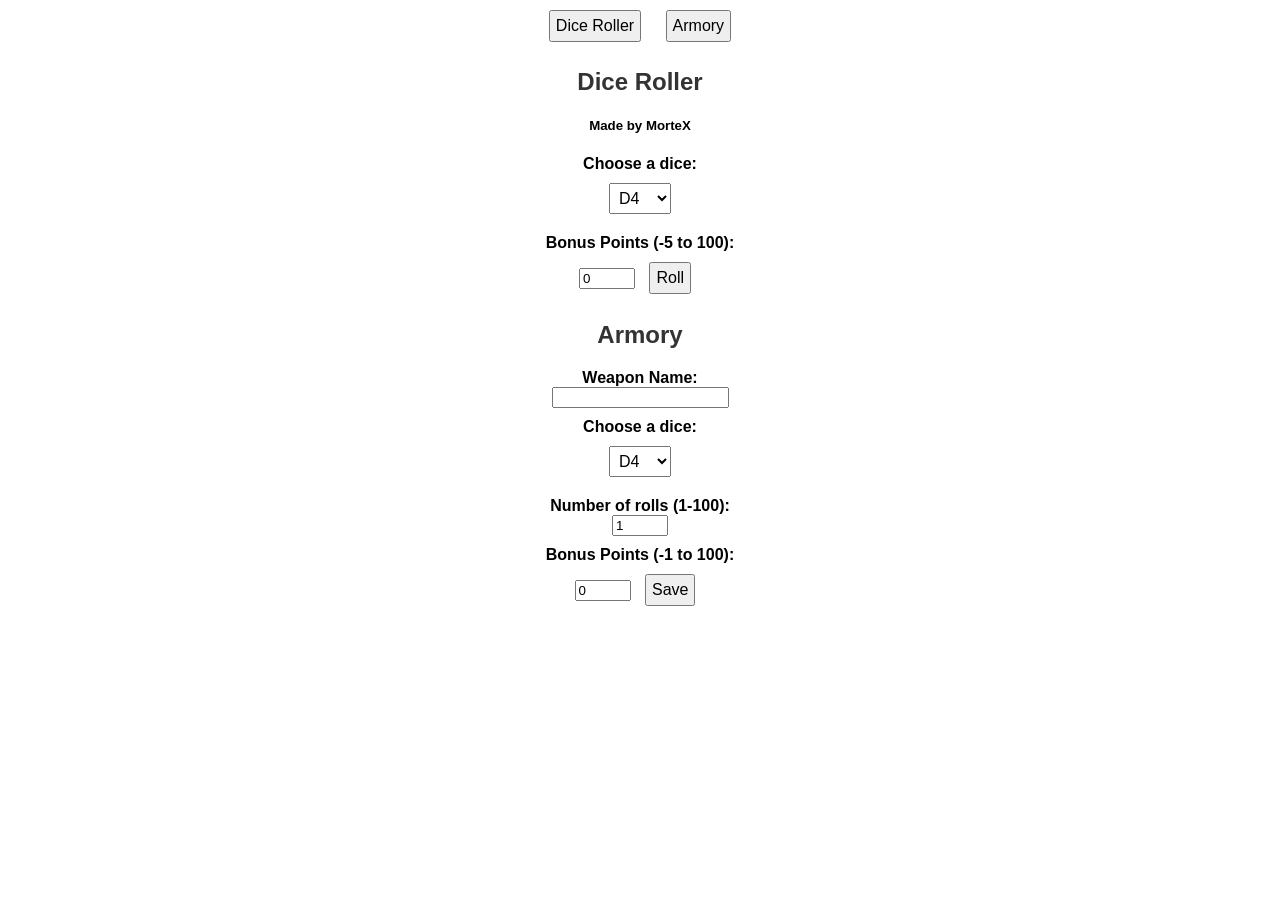
==== index.html @ ff6e944e "Update index.html" ====
<!DOCTYPE html>
<html lang="en">
<head>
    <meta charset="UTF-8">
    <meta name="viewport" content="width=device-width, initial-scale=1.0">
    <title>Dice Roller</title>
    <link rel="stylesheet" href="styles.css">
</head>
<body>
    <div class="tabs">
        <button class="tab" id="dice-tab">Dice Roller</button>
        <button class="tab" id="armory-tab">Armory</button>
    </div>
    <div id="dice-content" class="tab-content">
        <h1>Dice Roller</h1>
        <h5>Made by MorteX</h5>
        <label for="dice-type">Choose a dice:</label>
        <select id="dice-type">
            <option value="4">D4</option>
            <option value="6">D6</option>
            <option value="8">D8</option>
            <option value="10">D10</option>
            <option value="12">D12</option>
            <option value="20">D20</option>
        </select>
        <label for="bonus-points">Bonus Points (-5 to 100):</label>
        <input type="number" id="bonus-points" min="-5" max="100" value="0">
        <button id="roll-dice-button">Roll</button>
        <div id="dice-result"></div>
    </div>
    <div id="armory-content" class="tab-content">
        <h1>Armory</h1>
        <label for="weapon-name">Weapon Name:</label>
        <input type="text" id="weapon-name">
        <label for="weapon-dice">Choose a dice:</label>
        <select id="weapon-dice">
            <option value="4">D4</option>
            <option value="6">D6</option>
            <option value="8">D8</option>
            <option value="10">D10</option>
            <option value="12">D12</option>
            <option value="20">D20</option>
        </select>
        <label for="weapon-num-rolls">Number of rolls (1-100):</label>
        <input type="number" id="weapon-num-rolls" min="1" max="100" value="1">
        <label for="weapon-bonus-points">Bonus Points (-1 to 100):</label>
        <input type="number" id="weapon-bonus-points" min="-1" max="100" value="0">
        <button id="armory-save-button">Save</button>
        <div id="saved-weapons"></div>
        <div id="armory-result"></div>
    </div>
    <script src="script.js"></script>
</body>
</html>
---- styles.css ----
body {
    font-family: Arial, sans-serif;
    text-align: center;
    margin: 0;
    padding: 0;
}

h1 {
    color: #333;
    font-size: 24px;
    margin-bottom: 20px;
}

.dice {
    margin: 20px;
    padding: 20px;
    border: 1px solid #ccc;
    border-radius: 5px;
    background-color: #f5f5f5;
    display: inline-block;
}

label {
    font-weight: bold;
    display: block;
    margin-top: 10px;
}

select, button {
    margin: 10px;
    padding: 5px;
    font-size: 16px;
}

#result {
    font-size: 24px;
    font-weight: bold;
    color: #009688;
}
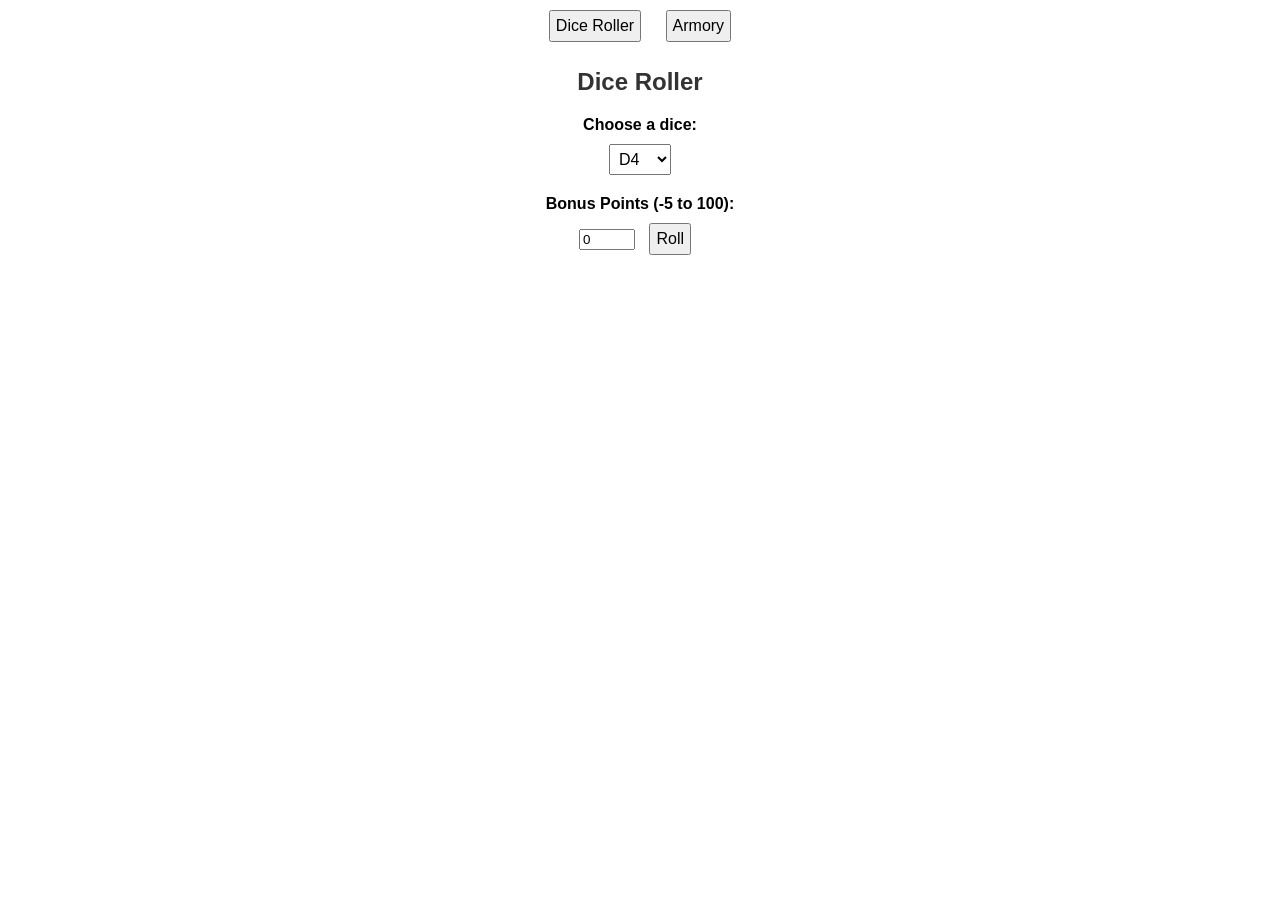
==== commit c6824132: "Update index.html" ====
--- a/index.html
+++ b/index.html
@@ -3,7 +3,7 @@
 <head>
     <meta charset="UTF-8">
     <meta name="viewport" content="width=device-width, initial-scale=1.0">
-    <title>Dice Roller</title>
+    <title>Dice Roller & Armory</title>
     <link rel="stylesheet" href="styles.css">
 </head>
 <body>
@@ -13,7 +13,6 @@
     </div>
     <div id="dice-content" class="tab-content">
         <h1>Dice Roller</h1>
-        <h5>Made by MorteX</h5>
         <label for="dice-type">Choose a dice:</label>
         <select id="dice-type">
             <option value="4">D4</option>
@@ -45,6 +44,7 @@
         <input type="number" id="weapon-num-rolls" min="1" max="100" value="1">
         <label for="weapon-bonus-points">Bonus Points (-1 to 100):</label>
         <input type="number" id="weapon-bonus-points" min="-1" max="100" value="0">
+        <button id="armory-roll-button">Roll</button>
         <button id="armory-save-button">Save</button>
         <div id="saved-weapons"></div>
         <div id="armory-result"></div>
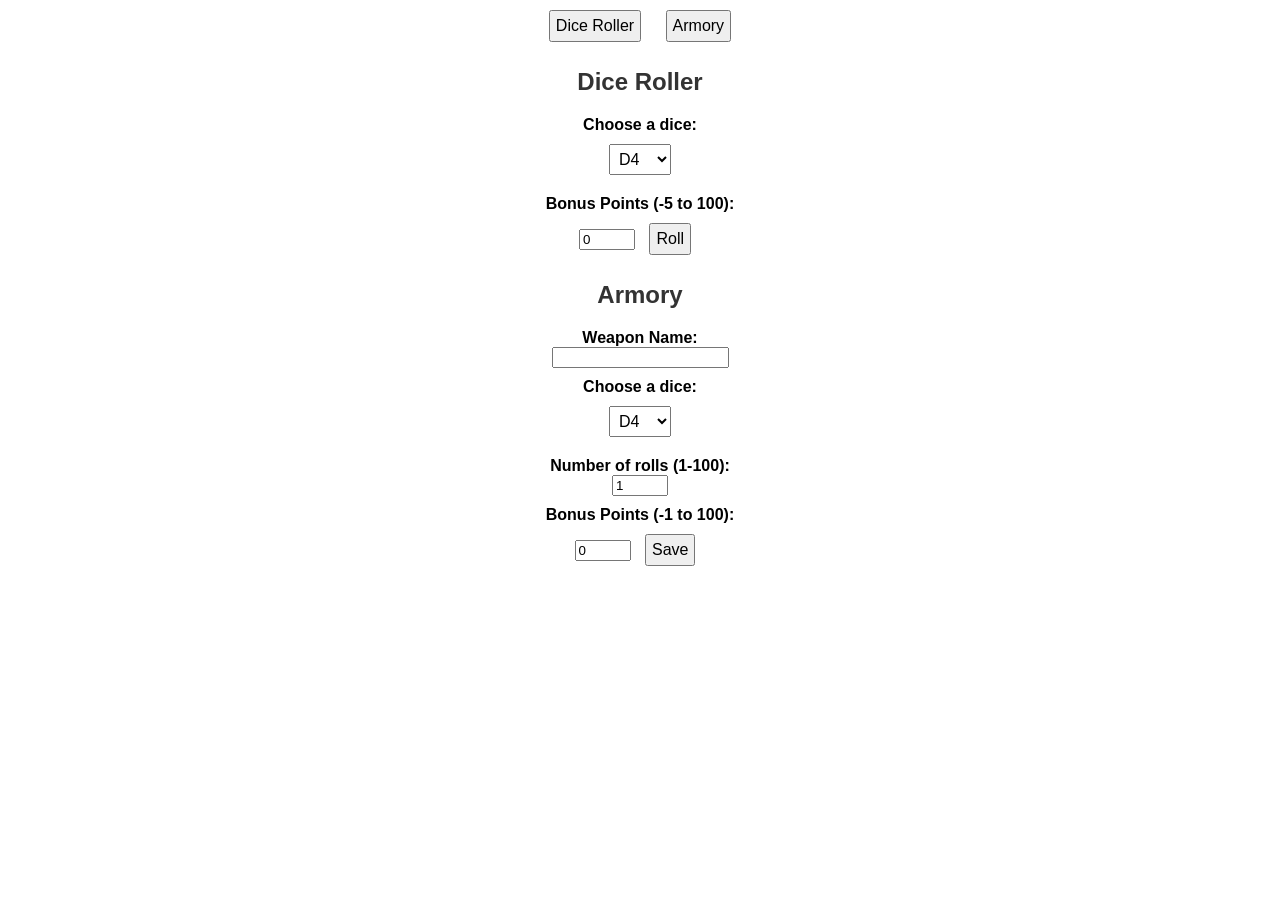
==== commit 369eab6b: "Update index.html" ====
--- a/index.html
+++ b/index.html
@@ -44,7 +44,6 @@
         <input type="number" id="weapon-num-rolls" min="1" max="100" value="1">
         <label for="weapon-bonus-points">Bonus Points (-1 to 100):</label>
         <input type="number" id="weapon-bonus-points" min="-1" max="100" value="0">
-        <button id="armory-roll-button">Roll</button>
         <button id="armory-save-button">Save</button>
         <div id="saved-weapons"></div>
         <div id="armory-result"></div>
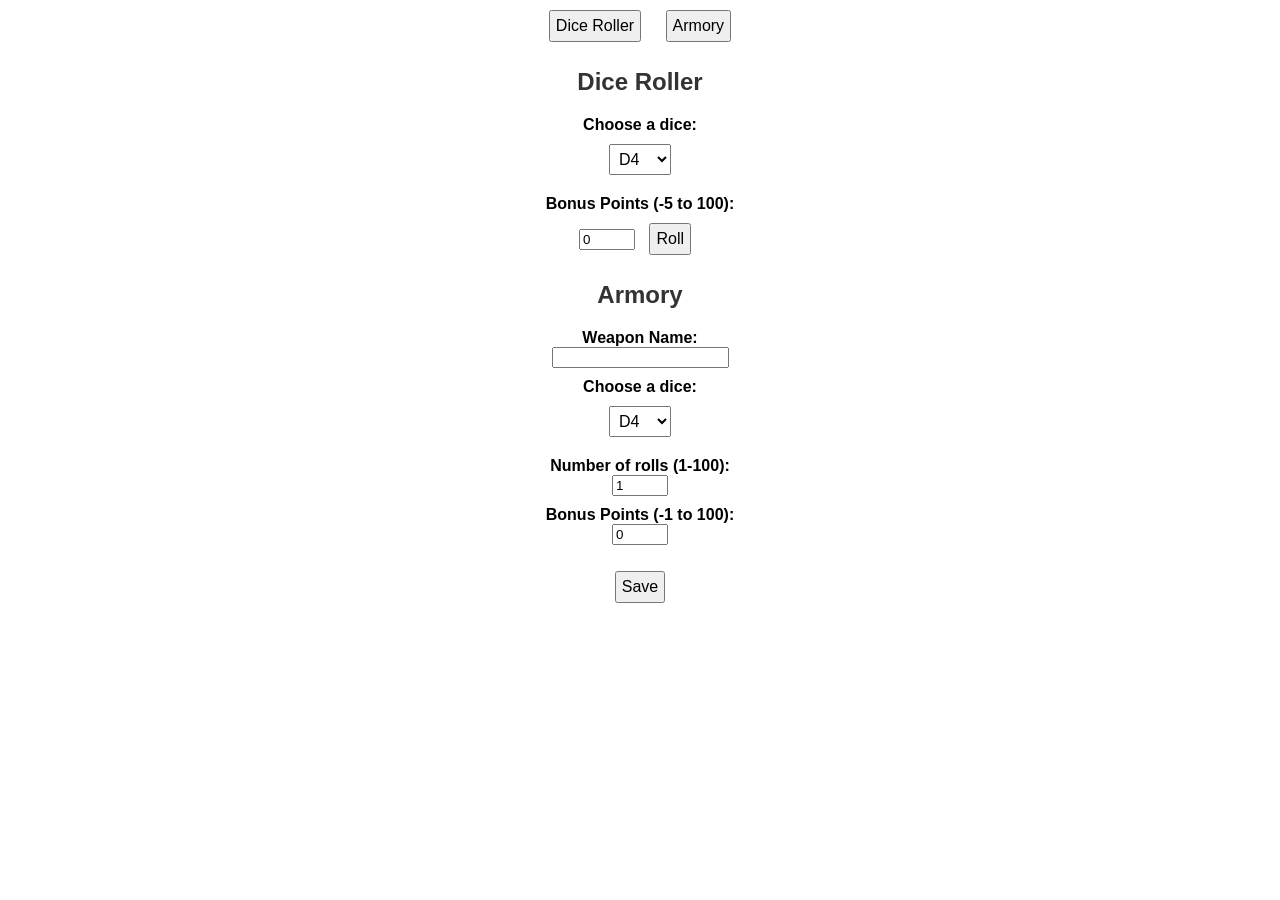
==== commit 2b230d64: "Update index.html" ====
--- a/index.html
+++ b/index.html
@@ -44,6 +44,7 @@
         <input type="number" id="weapon-num-rolls" min="1" max="100" value="1">
         <label for="weapon-bonus-points">Bonus Points (-1 to 100):</label>
         <input type="number" id="weapon-bonus-points" min="-1" max="100" value="0">
+        <p></p>
         <button id="armory-save-button">Save</button>
         <div id="saved-weapons"></div>
         <div id="armory-result"></div>
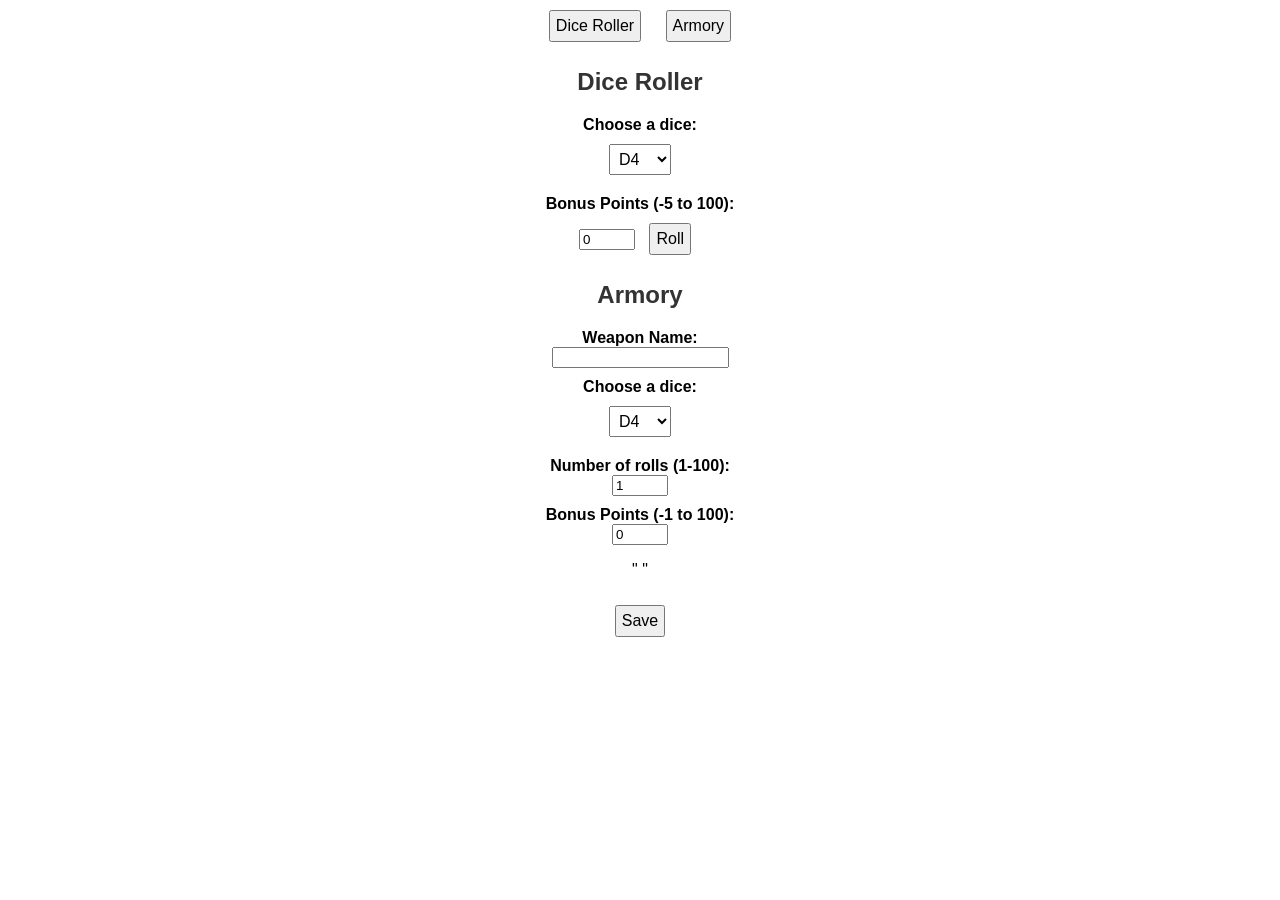
==== commit ff56cb2a: "Update index.html" ====
--- a/index.html
+++ b/index.html
@@ -44,7 +44,7 @@
         <input type="number" id="weapon-num-rolls" min="1" max="100" value="1">
         <label for="weapon-bonus-points">Bonus Points (-1 to 100):</label>
         <input type="number" id="weapon-bonus-points" min="-1" max="100" value="0">
-        <p></p>
+        <p>" "</p>
         <button id="armory-save-button">Save</button>
         <div id="saved-weapons"></div>
         <div id="armory-result"></div>
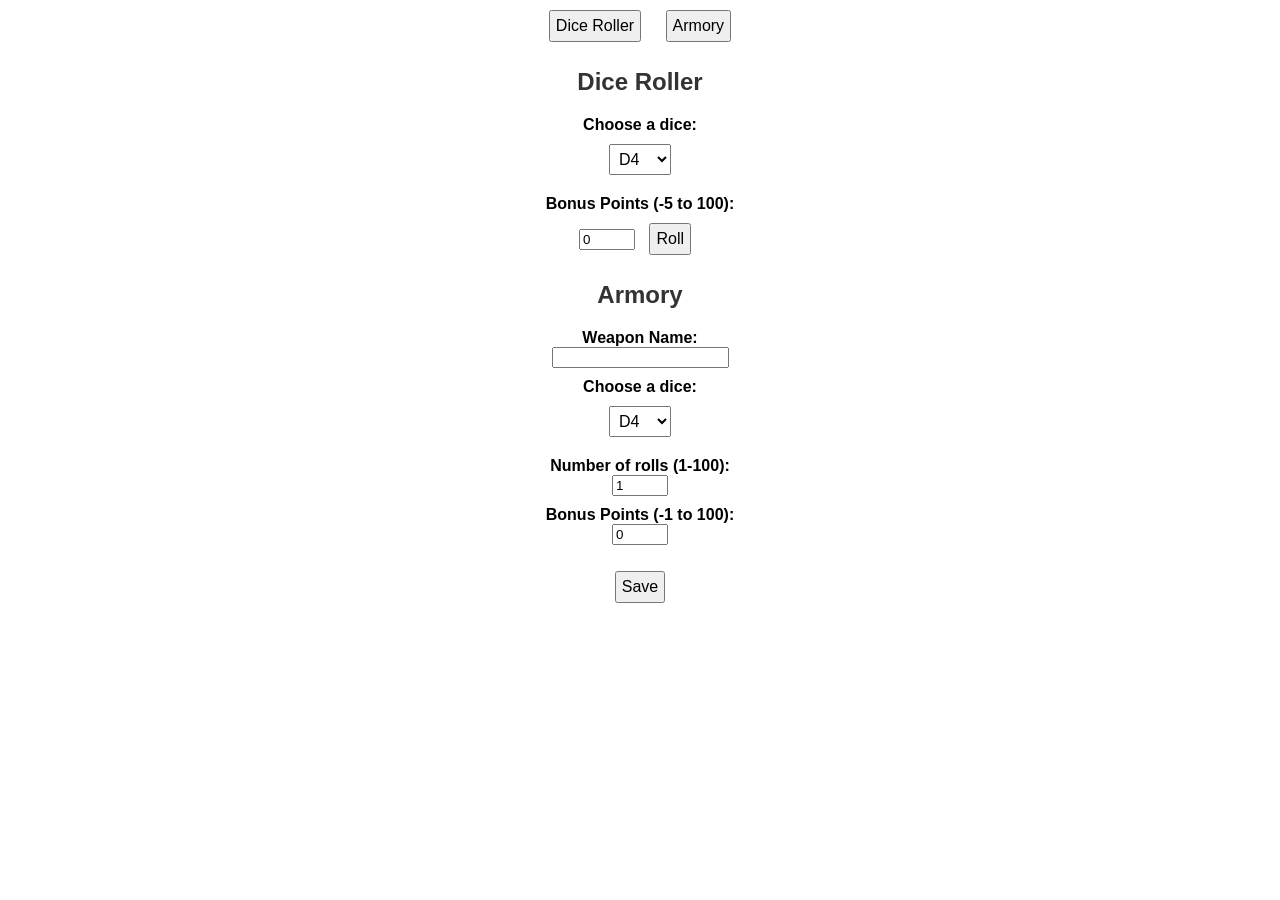
==== commit b536b253: "Update index.html" ====
--- a/index.html
+++ b/index.html
@@ -44,7 +44,7 @@
         <input type="number" id="weapon-num-rolls" min="1" max="100" value="1">
         <label for="weapon-bonus-points">Bonus Points (-1 to 100):</label>
         <input type="number" id="weapon-bonus-points" min="-1" max="100" value="0">
-        <p>" "</p>
+        <p></p>
         <button id="armory-save-button">Save</button>
         <div id="saved-weapons"></div>
         <div id="armory-result"></div>
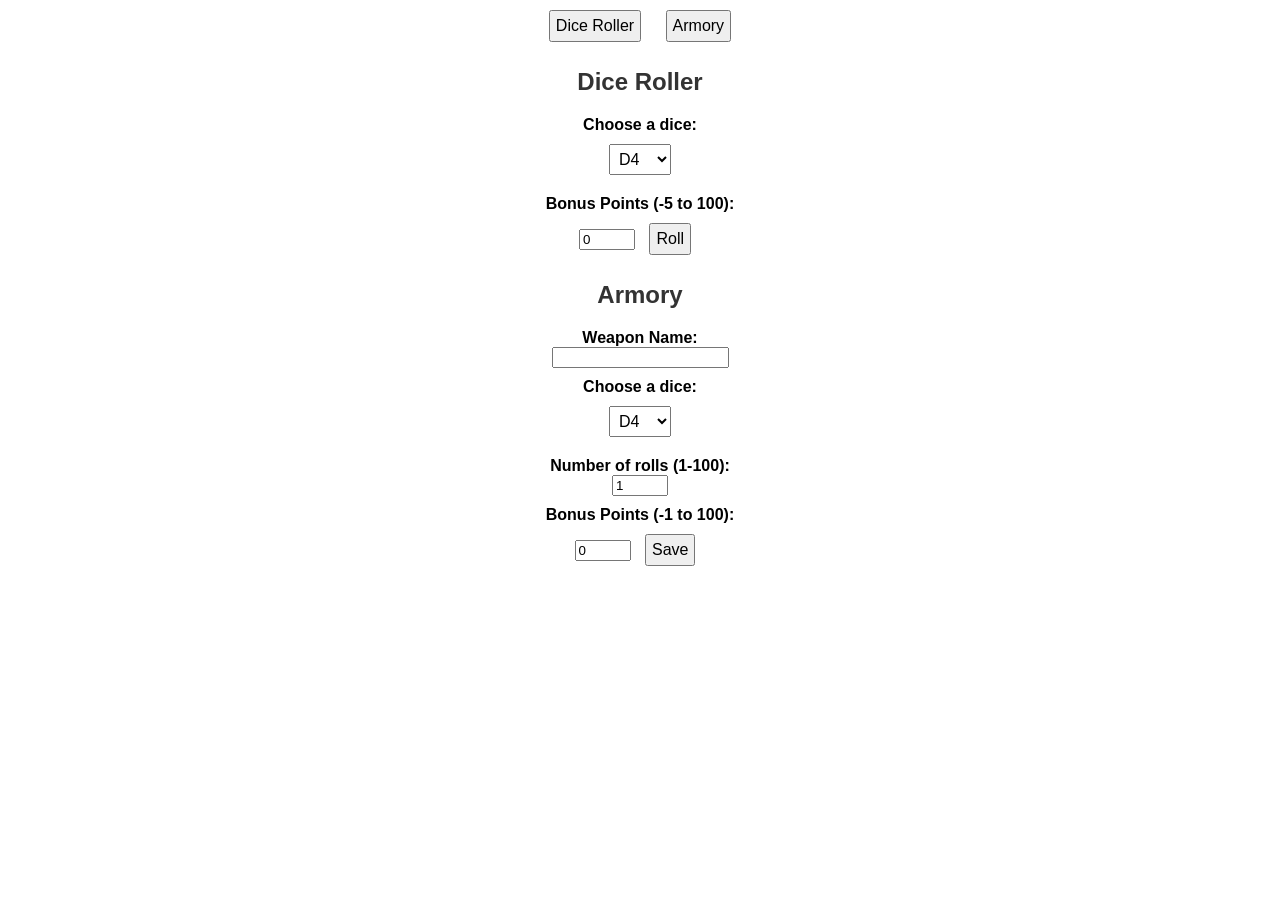
==== commit a435309c: "Update index.html" ====
--- a/index.html
+++ b/index.html
@@ -44,7 +44,6 @@
         <input type="number" id="weapon-num-rolls" min="1" max="100" value="1">
         <label for="weapon-bonus-points">Bonus Points (-1 to 100):</label>
         <input type="number" id="weapon-bonus-points" min="-1" max="100" value="0">
-        <p></p>
         <button id="armory-save-button">Save</button>
         <div id="saved-weapons"></div>
         <div id="armory-result"></div>
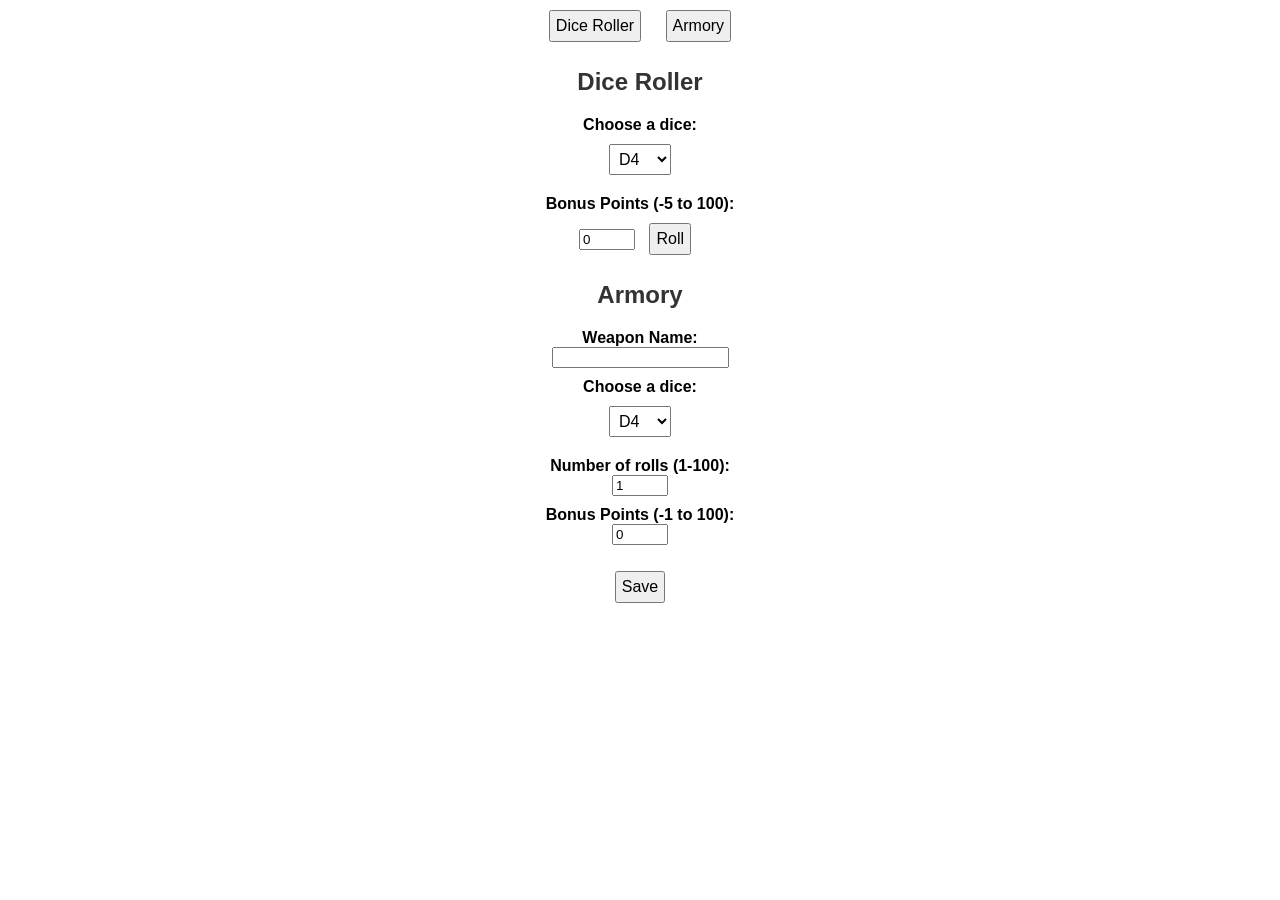
==== commit 8ea2fe47: "Update index.html" ====
--- a/index.html
+++ b/index.html
@@ -44,6 +44,7 @@
         <input type="number" id="weapon-num-rolls" min="1" max="100" value="1">
         <label for="weapon-bonus-points">Bonus Points (-1 to 100):</label>
         <input type="number" id="weapon-bonus-points" min="-1" max="100" value="0">
+        <p></p>
         <button id="armory-save-button">Save</button>
         <div id="saved-weapons"></div>
         <div id="armory-result"></div>
